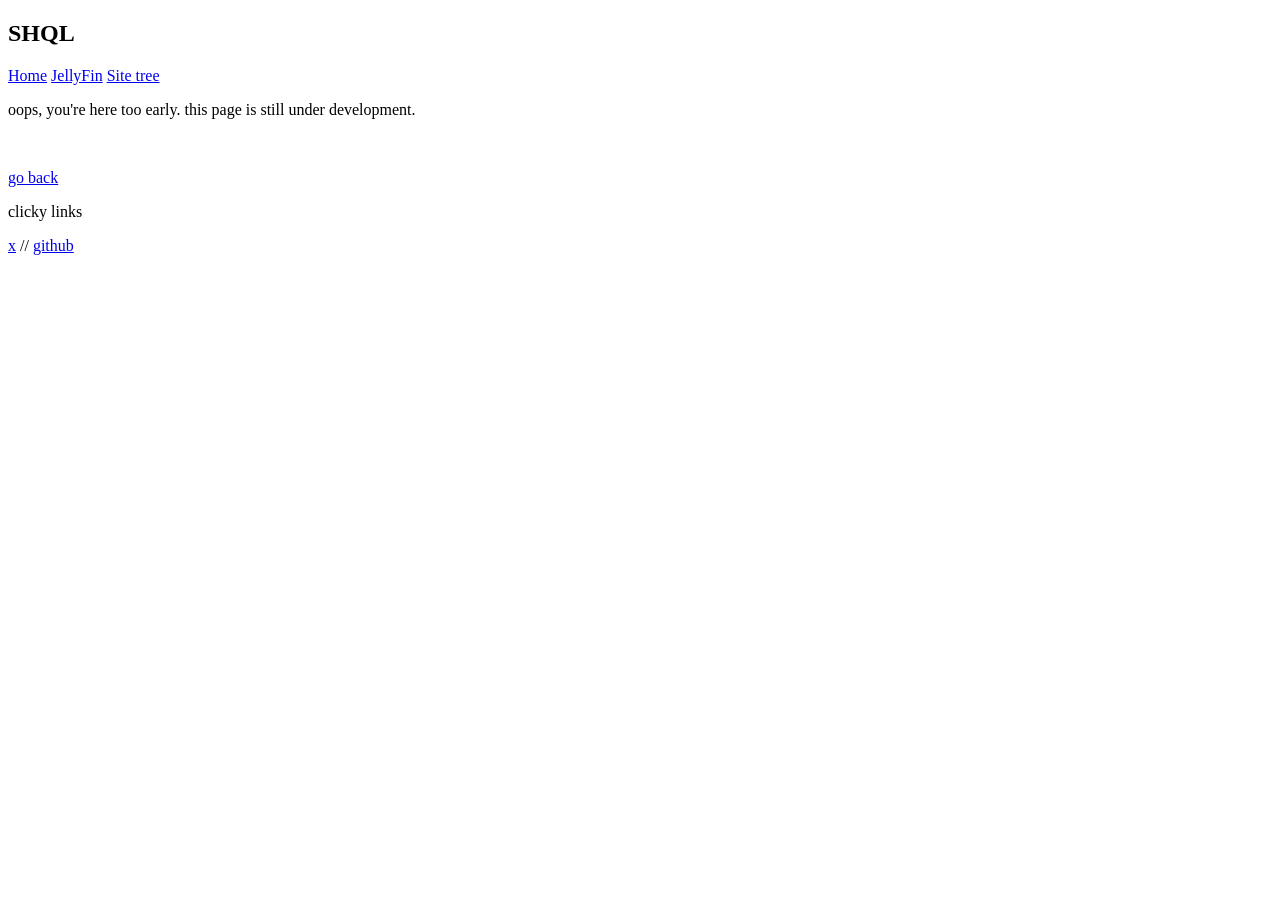
==== maintenance/index.html @ 068e9b1f "added maintenance page and new project" ====
<!DOCTYPE html>
<html lang="en">
<head>
    <meta charset="UTF-8">
    <meta name="viewport" content="width=device-width, initial-scale=1.0">
    <title>SHQL -/- CC</title>
    <link rel="stylesheet" href="stylesheets/style.css">
</head>
<body>
    <div id="container">
        <nav>
			<h1>SHQL</h1>
			<div id="nav_links">
				<a href="#">Home</a>
				<a href="https://jelly.shqueel.cc" title="Media SaaS" >JellyFin</a>
				<a href="./site-tree/" title="Site navigation" >Site tree</a>
			</div>
		</nav>
			<p>oops, you're here too early. this page is still under development.</p>
            <br>
            <p><a href="../">go back</a></p>
		
		<footer>
			<p>clicky links</p>
			<a href="https://www.x.com/shqueel" target="_blank">x</a>
			//
			<a href="https://github.com/shqueel" target="_blank">github</a>
		</footer>
    </div>
</body>

</html>
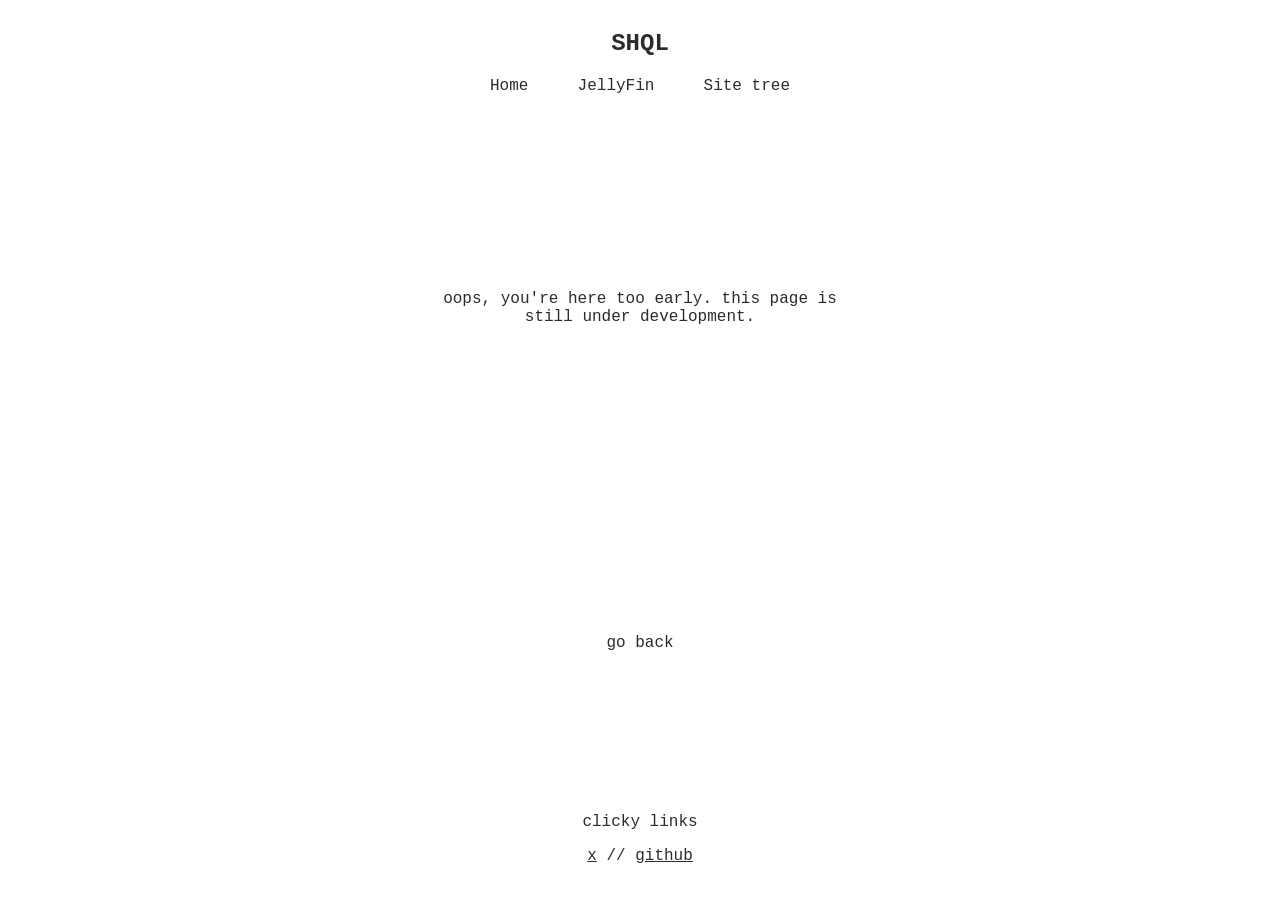
==== commit ddb5ef7b: "updating links dns didnt work :(" ====
--- a/maintenance/index.html
+++ b/maintenance/index.html
@@ -4,7 +4,7 @@
     <meta charset="UTF-8">
     <meta name="viewport" content="width=device-width, initial-scale=1.0">
     <title>SHQL -/- CC</title>
-    <link rel="stylesheet" href="stylesheets/style.css">
+    <link rel="stylesheet" href="../stylesheets/style.css">
 </head>
 <body>
     <div id="container">
--- a/stylesheets/style.css
+++ b/stylesheets/style.css
@@ -0,0 +1,142 @@
+@import url('https://fonts.googleapis.com/css2?family=Martian+Mono&family=Montserrat:ital,wght@0,100..900;1,100..900&display=swap');
+
+
+:root {
+    --dark: #2b2b2b;
+    --light: lightsmoke;
+}
+
+@media(prefers-color-scheme: dark) {
+:root {
+    --dark: #fff;
+    --light: #2b2b2b;
+}
+}
+
+html {
+    margin: 0;
+    padding: 0;
+    height: 100dvh;
+    overflow-y: auto;
+    background-color: var(--light);
+    color: var(--dark);
+}
+
+body {
+    font-family: 'Courier New', monospace;
+    margin: auto;
+    padding: 10px;
+    display: flex;
+    flex-direction: column;
+}
+
+#container {
+    display: flex;
+    margin: 0 auto 0 auto;
+    flex-direction: column;
+    justify-content: space-between;
+    text-align: center;
+    width: 450px;
+    height: 95vh;
+}
+
+nav {
+    display: flex;
+    flex-direction: column;
+    align-items: center;
+    height: 15dvh;
+}
+
+#nav_links {
+    width: 300px;
+    display: flex;
+    justify-content: space-between;
+}
+
+nav ul {
+    list-style: none;
+    padding: 0;
+    margin: 0;
+}
+
+nav li {
+    list-style: none;
+    margin: 0;
+    padding: 0;
+    display: inline;
+}
+
+a {
+    color: var(--dark);
+    text-decoration: none;
+}
+
+a:hover {
+    text-decoration: underline;
+}
+
+a:visited {
+    color: var(--dark);
+}
+
+#main {
+    display: flex;
+    justify-content: center;
+    justify-content: space-evenly;
+    height: 250px;
+    width: max-content;
+    margin: 0 auto 0 auto;
+    padding: 15px;
+    border: var(--dark) dotted 1px;
+}
+
+.li-container {
+    width: max-content;
+    padding: 0px 5px;
+    text-align: center;
+}
+
+footer {
+    width: max-content;
+    margin: 0 auto 0 auto;
+    text-align: center;
+}
+
+footer a {
+    text-decoration: underline;
+}
+
+footer a:hover {
+    font-weight: bold;
+}
+
+/* ---------- tree page ---------- */
+
+
+.tree_list {
+  list-style: none;
+  padding-left: 0;
+  margin: 0;
+}
+
+.tree_list li {
+  list-style: none;
+  margin: 0;
+}
+.tree_list li::marker {
+  content: "" !important;
+}
+
+.tree_list li::before {
+  content: "> ";
+  display: inline-block;
+  margin-right: 4px;
+}
+
+
+
+.box:hover {
+    border-style: dashed;
+    border-width: 2px;
+    border-color: red;
+}
